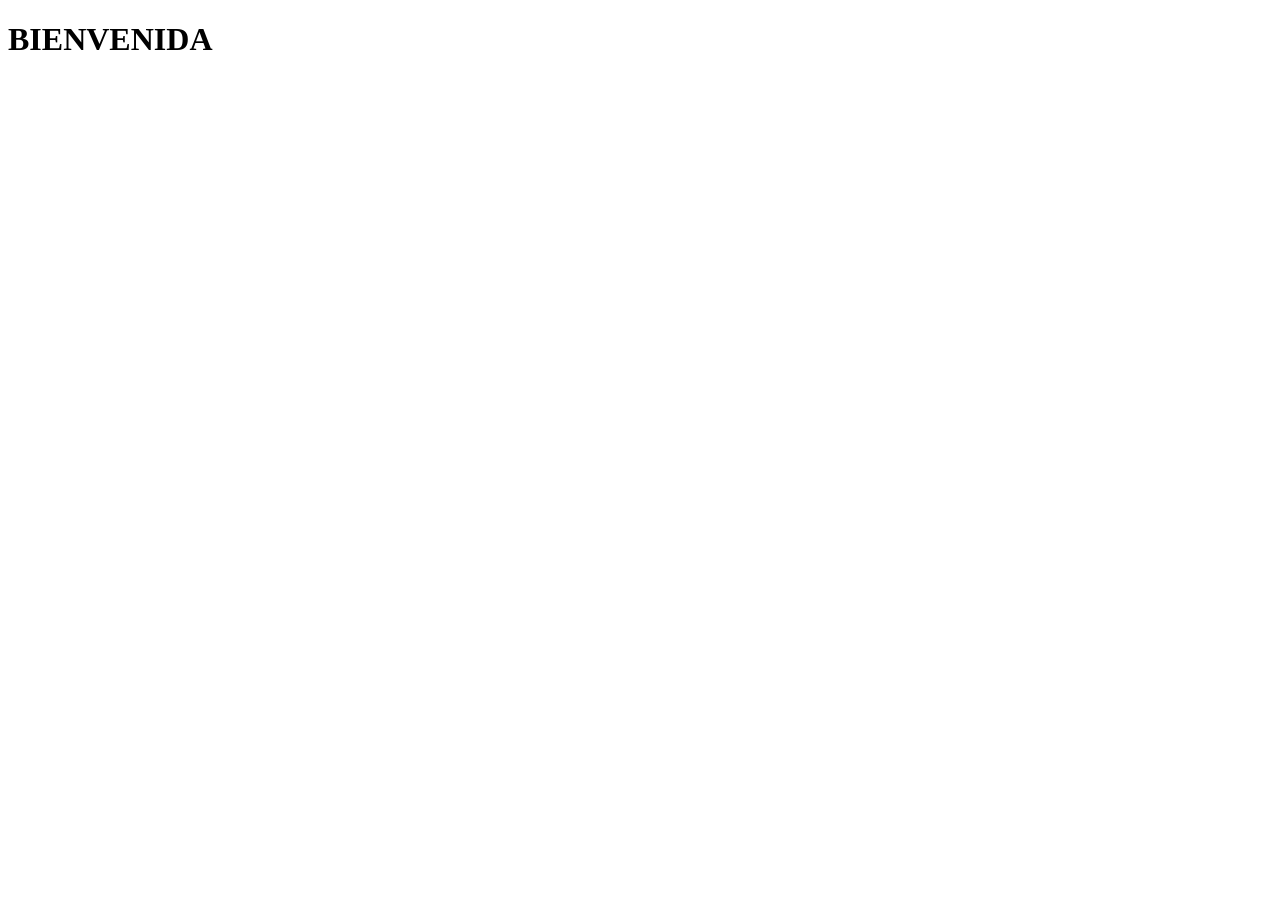
==== index.html @ e46adb7b "feat: inicialización del proyecto" ====
<!DOCTYPE html>
<html lang="en">
<head>
    <meta charset="UTF-8">
    <meta name="viewport" content="width=device-width, initial-scale=1.0">
    <title>Document</title>
</head>
<body>
    <h1>BIENVENIDA</h1>
</body>
</html>
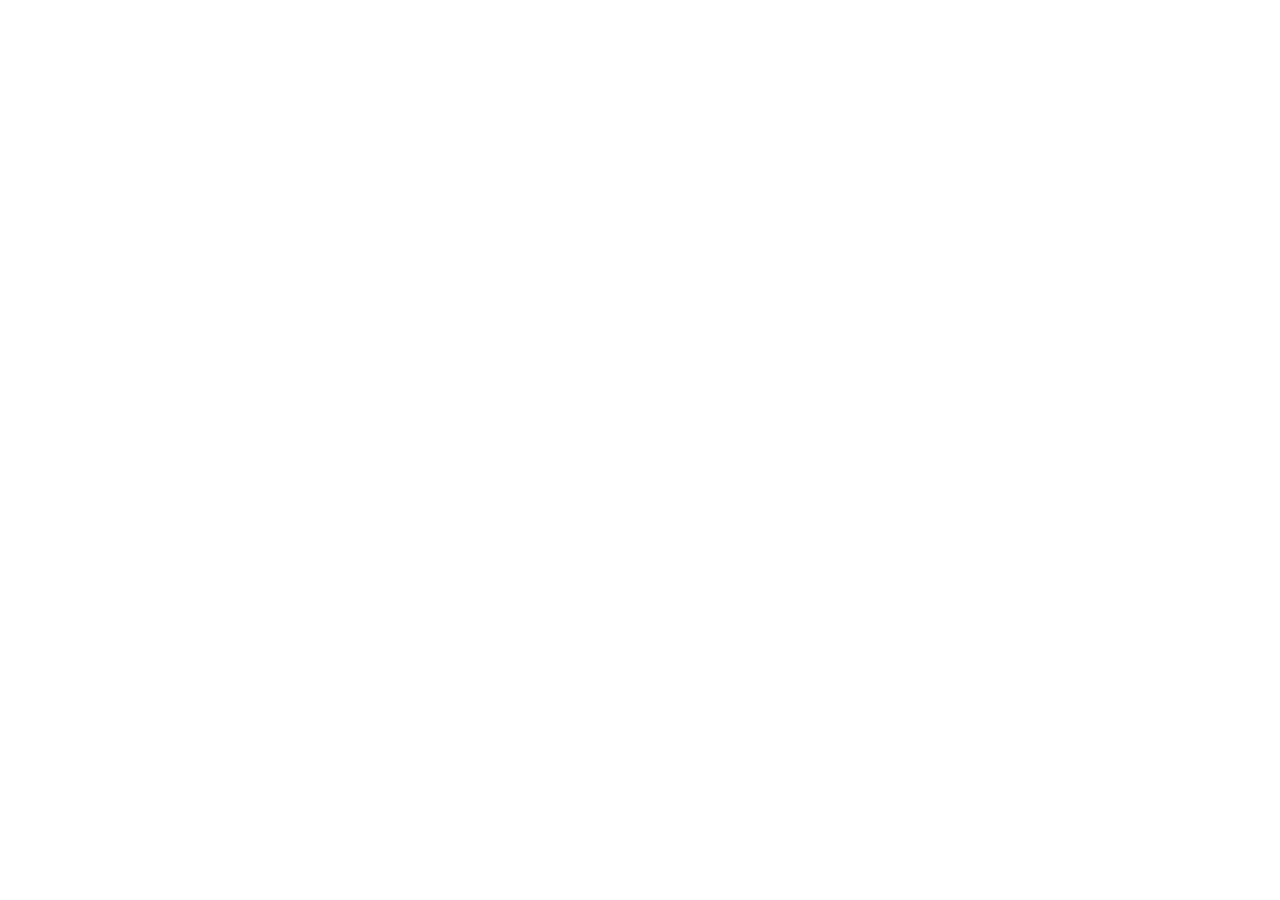
==== commit 89b9eb4d: "feat: actualización de index.html" ====
--- a/index.html
+++ b/index.html
@@ -6,6 +6,10 @@
     <title>Document</title>
 </head>
 <body>
-    <h1>BIENVENIDA</h1>
+    <header class="header">
+    
+    </header>
+    <section class="home">
+    </section>
 </body>
 </html>
